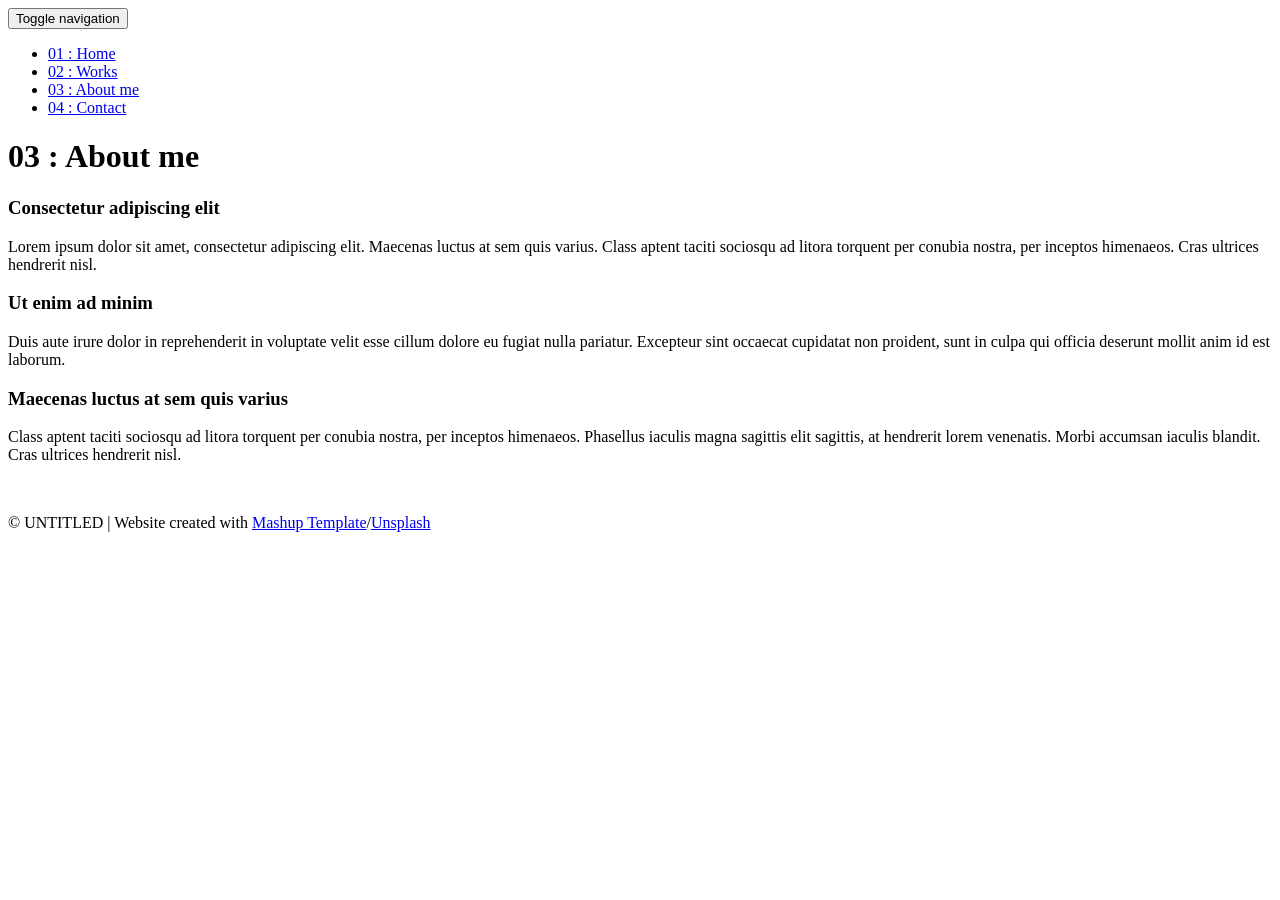
==== templates/about.html @ 60dd31d1 "my portfolio website" ====
<!DOCTYPE html>
<html lang="en">

<head>
  <meta charset="UTF-8">
  <meta content="IE=edge" http-equiv="X-UA-Compatible">
  <meta content="width=device-width,initial-scale=1" name="viewport">
  <meta content="description" name="description">
  <meta name="google" content="notranslate" />
  <meta content="Mashup templates have been developped by Orson.io team" name="author">

  <!-- Disable tap highlight on IE -->
  <meta name="msapplication-tap-highlight" content="no">
  
  <link rel="apple-touch-icon" sizes="180x180" href="./static/assets/apple-icon-180x180.png">
  <link href="./static/favicon.ico" rel="icon">

  <title>Title page</title>  

<link href="./static/main.3f6952e4.css" rel="stylesheet"></head>

<body class="">
<div id="site-border-left"></div>
<div id="site-border-right"></div>
<div id="site-border-top"></div>
<div id="site-border-bottom"></div>
 <!-- Add your content of header -->
<header>
  <nav class="navbar  navbar-fixed-top navbar-default">
    <div class="container">
        <button type="button" class="navbar-toggle collapsed" data-toggle="collapse" data-target="#navbar-collapse" aria-expanded="false">
          <span class="sr-only">Toggle navigation</span>
          <span class="icon-bar"></span>
          <span class="icon-bar"></span>
          <span class="icon-bar"></span>
        </button>

      <div class="collapse navbar-collapse" id="navbar-collapse">
        <ul class="nav navbar-nav ">
          <li><a href="./index.html" title="">01 : Home</a></li>
          <li><a href="./works.html" title="">02 : Works</a></li>
          <li><a href="./about.html" title="">03 : About me</a></li>
          <li><a href="./contact.html" title="">04 : Contact</a></li>
        </ul>


      </div> 
    </div>
  </nav>
</header>

<div class="section-container">
    <div class="container">
      <div class="row">
        <div class="col-xs-12">
          <div class="section-container-spacer text-center">
            <h1 class="h2">03 : About me</h1>
          </div>
          
          <div class="row">
            <div class="col-md-10 col-md-offset-1">
              <div class="row">
                <div class="col-xs-12 col-md-6">
                  <h3>Consectetur adipiscing elit</h3>
                  <p>Lorem ipsum dolor sit amet, consectetur adipiscing elit. Maecenas luctus at sem quis varius. 
                  Class aptent taciti sociosqu ad litora torquent per conubia nostra, per inceptos himenaeos. Cras ultrices hendrerit nisl.</p>
                  <h3>Ut enim ad minim </h3>
                  <p>Duis aute irure dolor in reprehenderit in voluptate velit esse
                  cillum dolore eu fugiat nulla pariatur. Excepteur sint occaecat cupidatat non
                  proident, sunt in culpa qui officia deserunt mollit anim id est laborum. 
                  <h3>Maecenas luctus at sem quis varius</h3>
                  <p>
                  Class aptent taciti sociosqu ad litora torquent per conubia nostra, per inceptos himenaeos. Phasellus iaculis magna sagittis elit sagittis, at hendrerit lorem venenatis. Morbi accumsan iaculis blandit. Cras ultrices hendrerit nisl.</p>
                </div>
                <div class="col-xs-12 col-md-6">
                  <img src="./static/assets/images/profil.jpg" class="img-responsive" alt="">
                </div>
              </div>
            </div>
          </div>
          
          
       </div>
      </div>
    </div>
  </div>


<footer class="footer-container text-center">
  <div class="container">
    <div class="row">
      <div class="col-xs-12">
        <p>© UNTITLED | Website created with <a href="http://www.mashup-template.com/" title="Create website with free html template">Mashup Template</a>/<a href="https://www.unsplash.com/" title="Beautiful Free Images">Unsplash</a></p>
      </div>
    </div>
  </div>
</footer>

<script>
  document.addEventListener("DOMContentLoaded", function (event) {
     navActivePage();
  });
</script>

<!-- Google Analytics: change UA-XXXXX-X to be your site's ID 

<script>
  (function (i, s, o, g, r, a, m) {
    i['GoogleAnalyticsObject'] = r; i[r] = i[r] || function () {
      (i[r].q = i[r].q || []).push(arguments)
    }, i[r].l = 1 * new Date(); a = s.createElement(o),
      m = s.getElementsByTagName(o)[0]; a.async = 1; a.src = g; m.parentNode.insertBefore(a, m)
  })(window, document, 'script', '//www.google-analytics.com/analytics.js', 'ga');
  ga('create', 'UA-XXXXX-X', 'auto');
  ga('send', 'pageview');
</script>

--> <script type="text/javascript" src="./static/main.70a66962.js"></script></body>

</html>
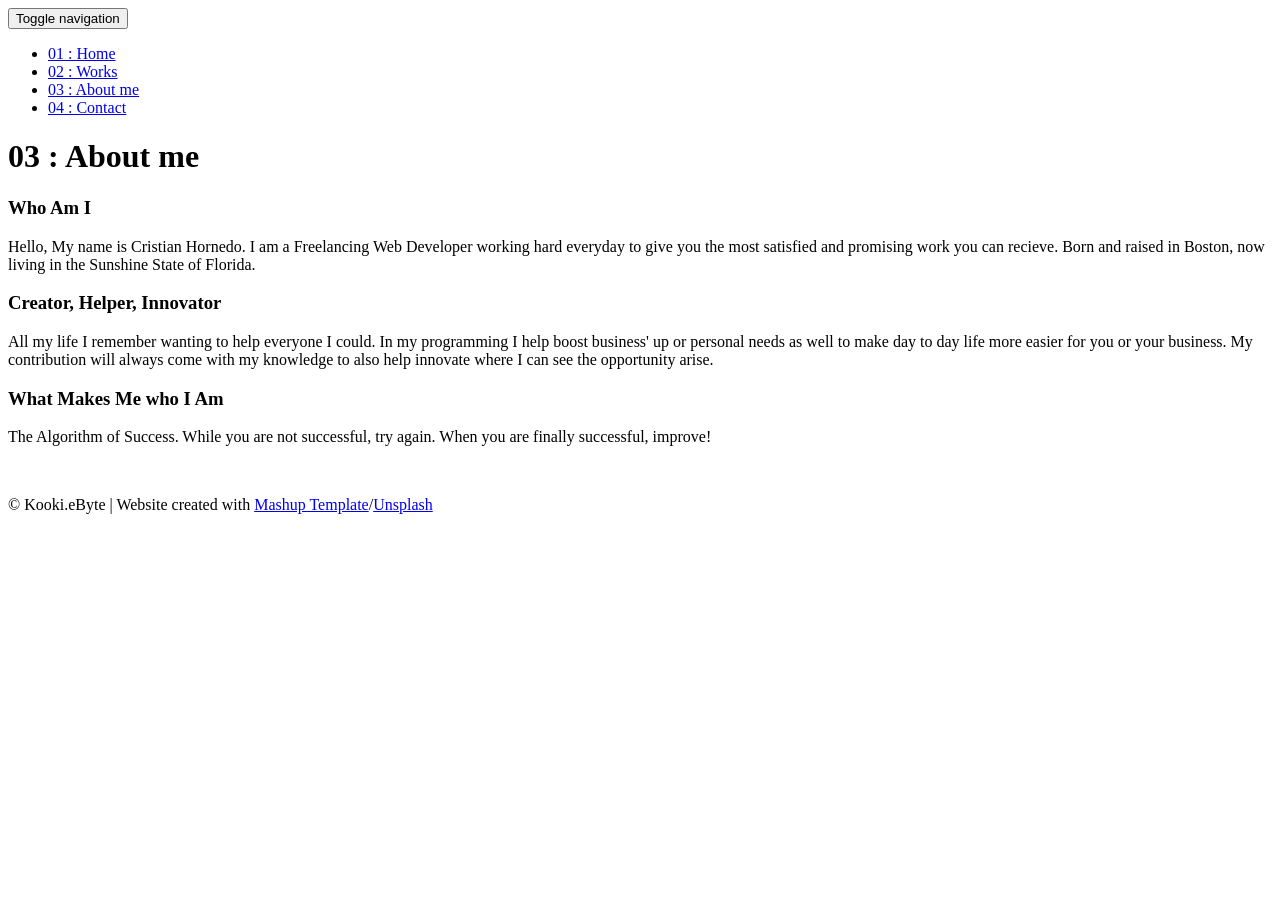
==== commit 75263326: "Some edits to about me section of website" ====
--- a/templates/about.html
+++ b/templates/about.html
@@ -15,7 +15,7 @@
   <link rel="apple-touch-icon" sizes="180x180" href="./static/assets/apple-icon-180x180.png">
   <link href="./static/favicon.ico" rel="icon">
 
-  <title>Title page</title>  
+  <title>Kooki.eByte Webpage</title>  
 
 <link href="./static/main.3f6952e4.css" rel="stylesheet"></head>
 
@@ -61,16 +61,13 @@
             <div class="col-md-10 col-md-offset-1">
               <div class="row">
                 <div class="col-xs-12 col-md-6">
-                  <h3>Consectetur adipiscing elit</h3>
-                  <p>Lorem ipsum dolor sit amet, consectetur adipiscing elit. Maecenas luctus at sem quis varius. 
-                  Class aptent taciti sociosqu ad litora torquent per conubia nostra, per inceptos himenaeos. Cras ultrices hendrerit nisl.</p>
-                  <h3>Ut enim ad minim </h3>
-                  <p>Duis aute irure dolor in reprehenderit in voluptate velit esse
-                  cillum dolore eu fugiat nulla pariatur. Excepteur sint occaecat cupidatat non
-                  proident, sunt in culpa qui officia deserunt mollit anim id est laborum. 
-                  <h3>Maecenas luctus at sem quis varius</h3>
+                  <h3>Who Am I</h3>
+                  <p>Hello, My name is Cristian Hornedo. I am a Freelancing Web Developer working hard everyday to give you the most satisfied and promising work you can recieve. Born and raised in Boston, now living in the Sunshine State of Florida.</p>
+                  <h3>Creator, Helper, Innovator</h3>
+                  <p>All my life I remember wanting to help everyone I could. In my programming I help boost business' up or personal needs as well to make day to day life more easier for you or your business. My contribution will always come with my knowledge to also help innovate where I can see the opportunity arise.</p>
+                  <h3>What Makes Me who I Am</h3>
                   <p>
-                  Class aptent taciti sociosqu ad litora torquent per conubia nostra, per inceptos himenaeos. Phasellus iaculis magna sagittis elit sagittis, at hendrerit lorem venenatis. Morbi accumsan iaculis blandit. Cras ultrices hendrerit nisl.</p>
+                  The Algorithm of Success. While you are not successful, try again. When you are finally successful, improve!</p>
                 </div>
                 <div class="col-xs-12 col-md-6">
                   <img src="./static/assets/images/profil.jpg" class="img-responsive" alt="">
@@ -90,7 +87,7 @@
   <div class="container">
     <div class="row">
       <div class="col-xs-12">
-        <p>© UNTITLED | Website created with <a href="http://www.mashup-template.com/" title="Create website with free html template">Mashup Template</a>/<a href="https://www.unsplash.com/" title="Beautiful Free Images">Unsplash</a></p>
+        <p>© Kooki.eByte | Website created with <a href="http://www.mashup-template.com/" title="Create website with free html template">Mashup Template</a>/<a href="https://www.unsplash.com/" title="Beautiful Free Images">Unsplash</a></p>
       </div>
     </div>
   </div>
